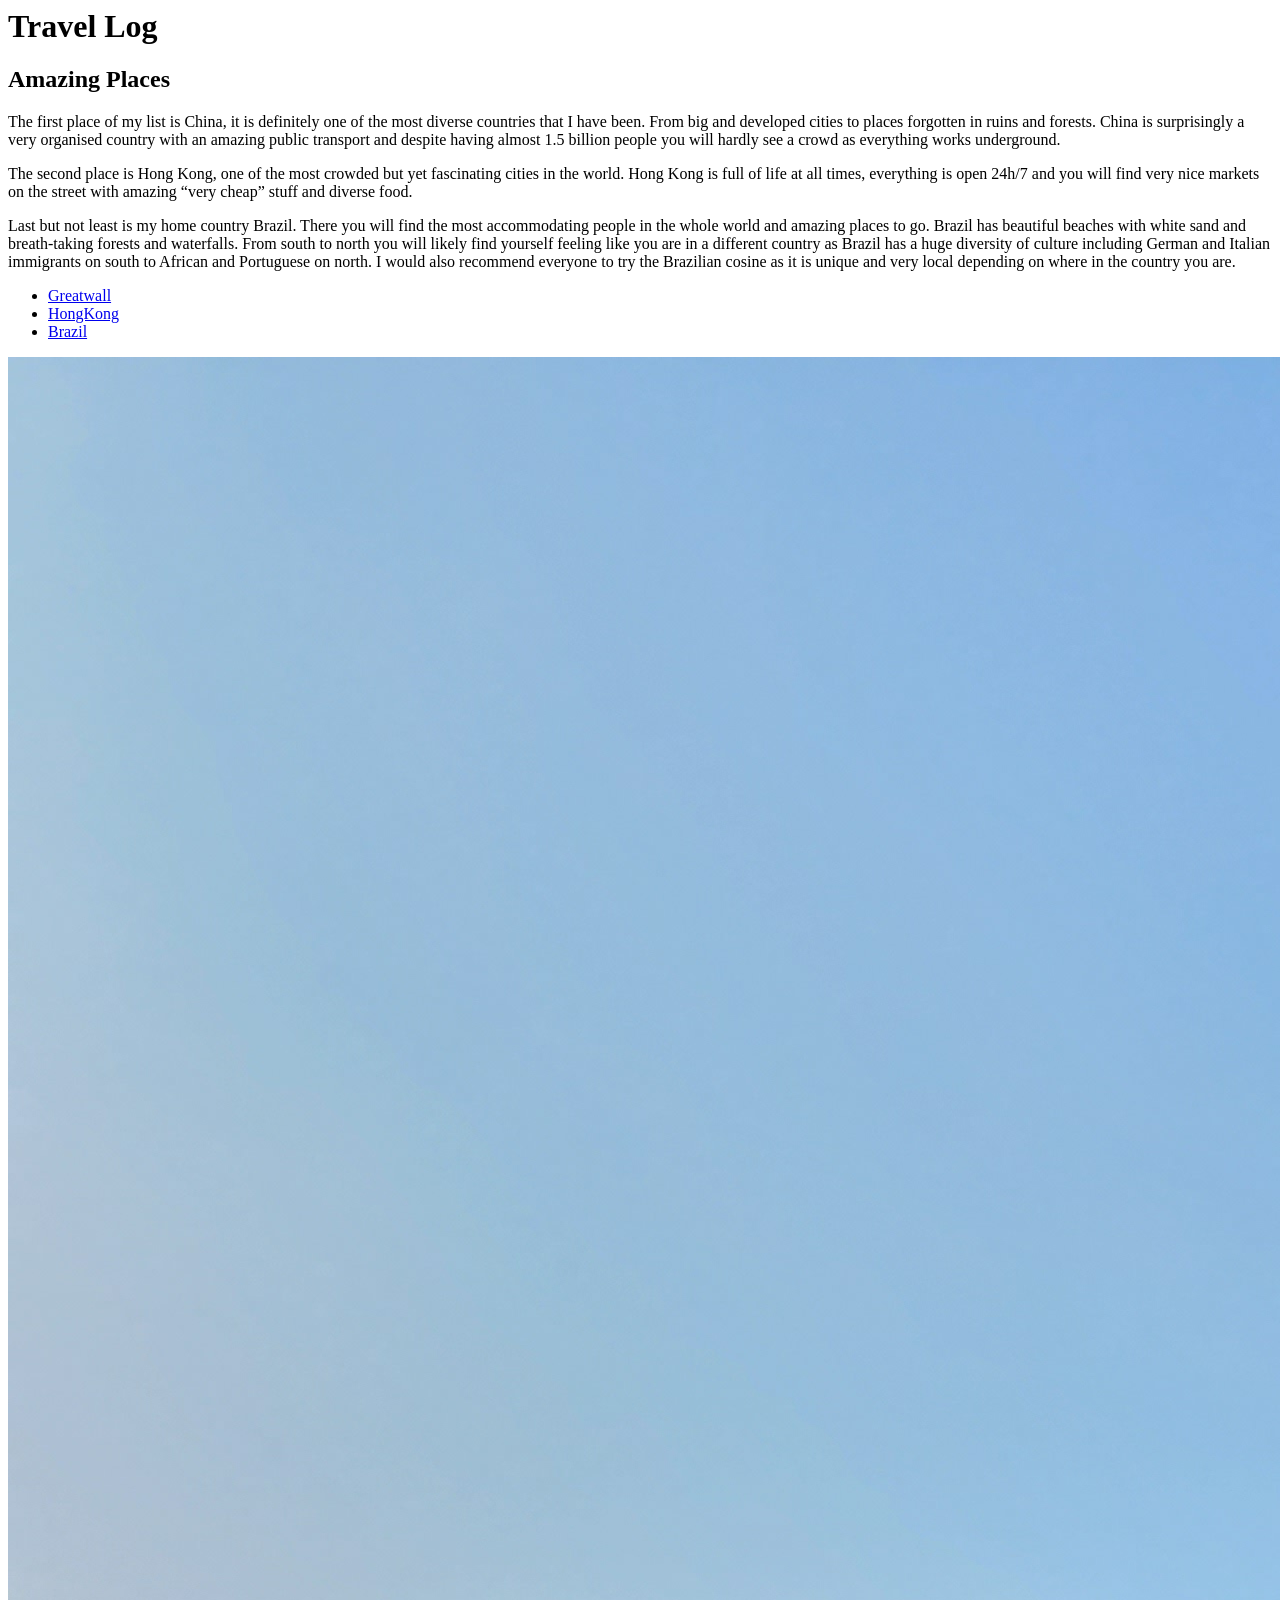
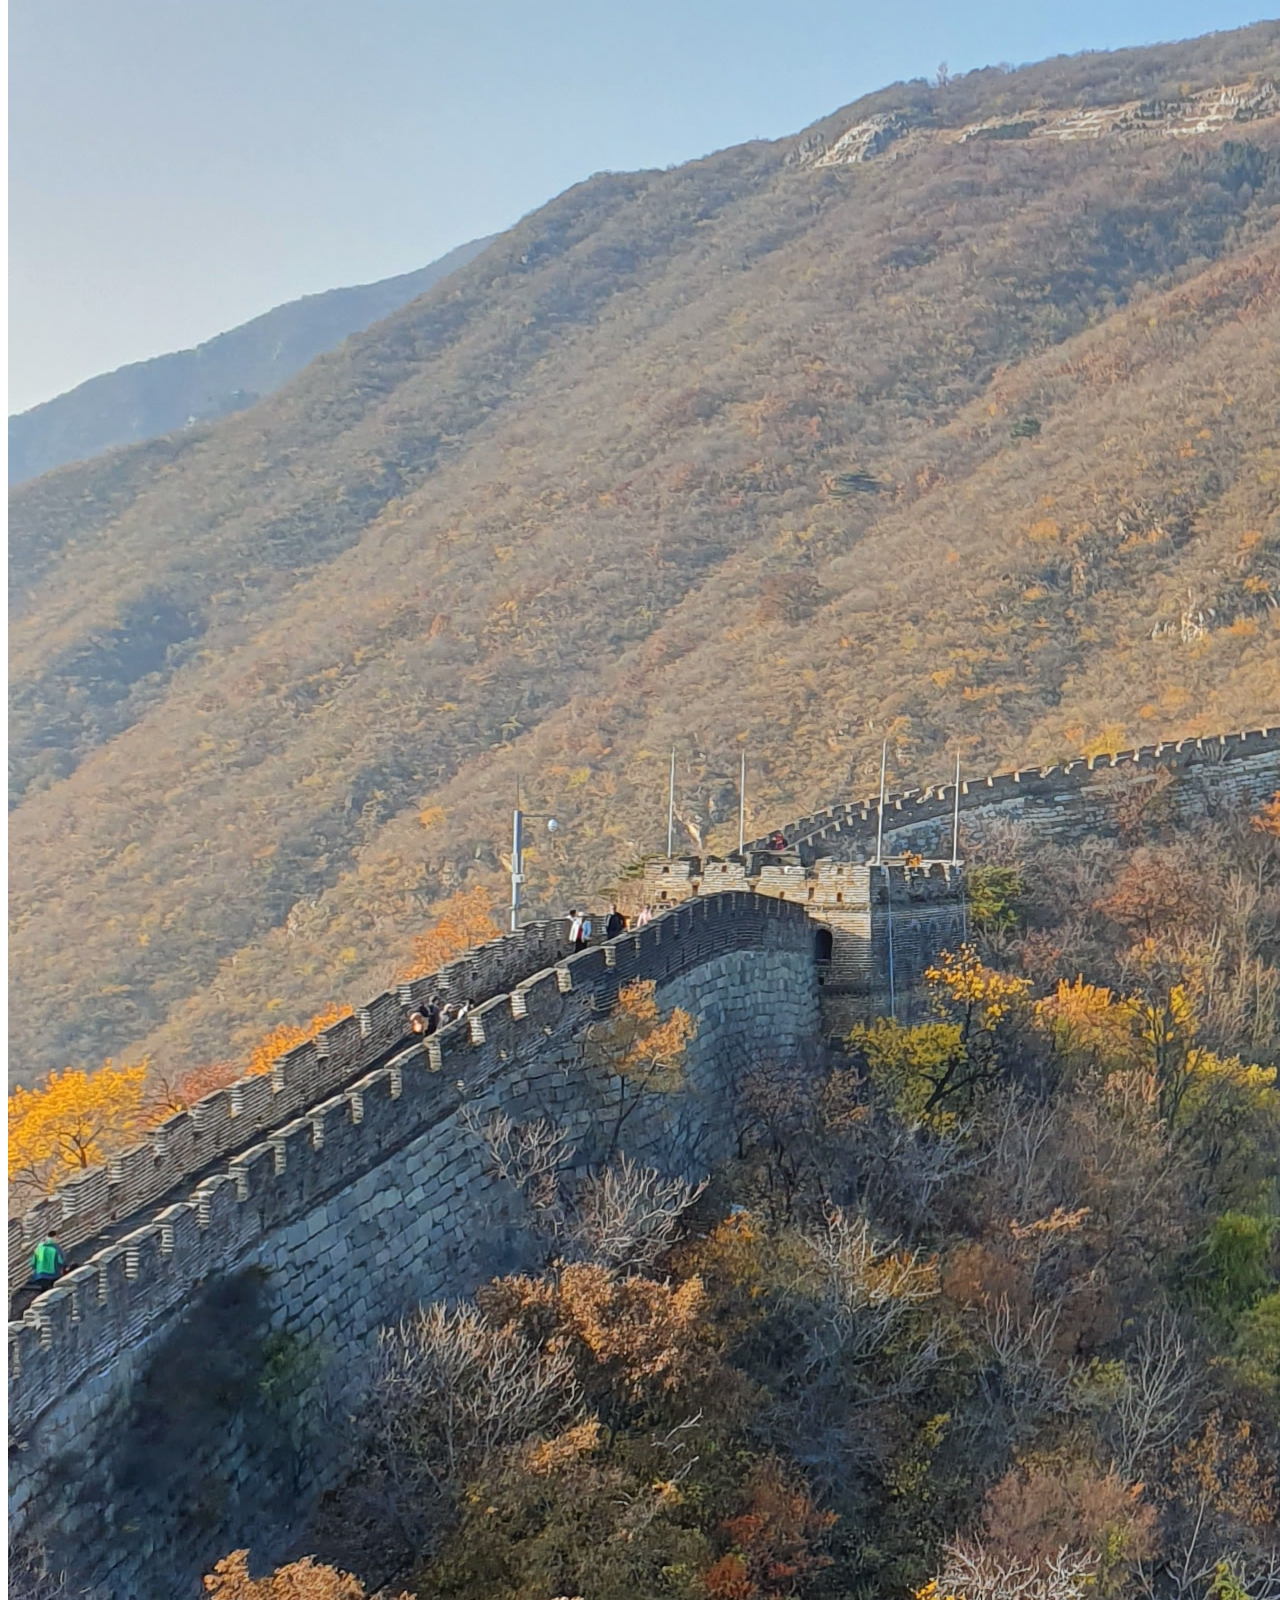
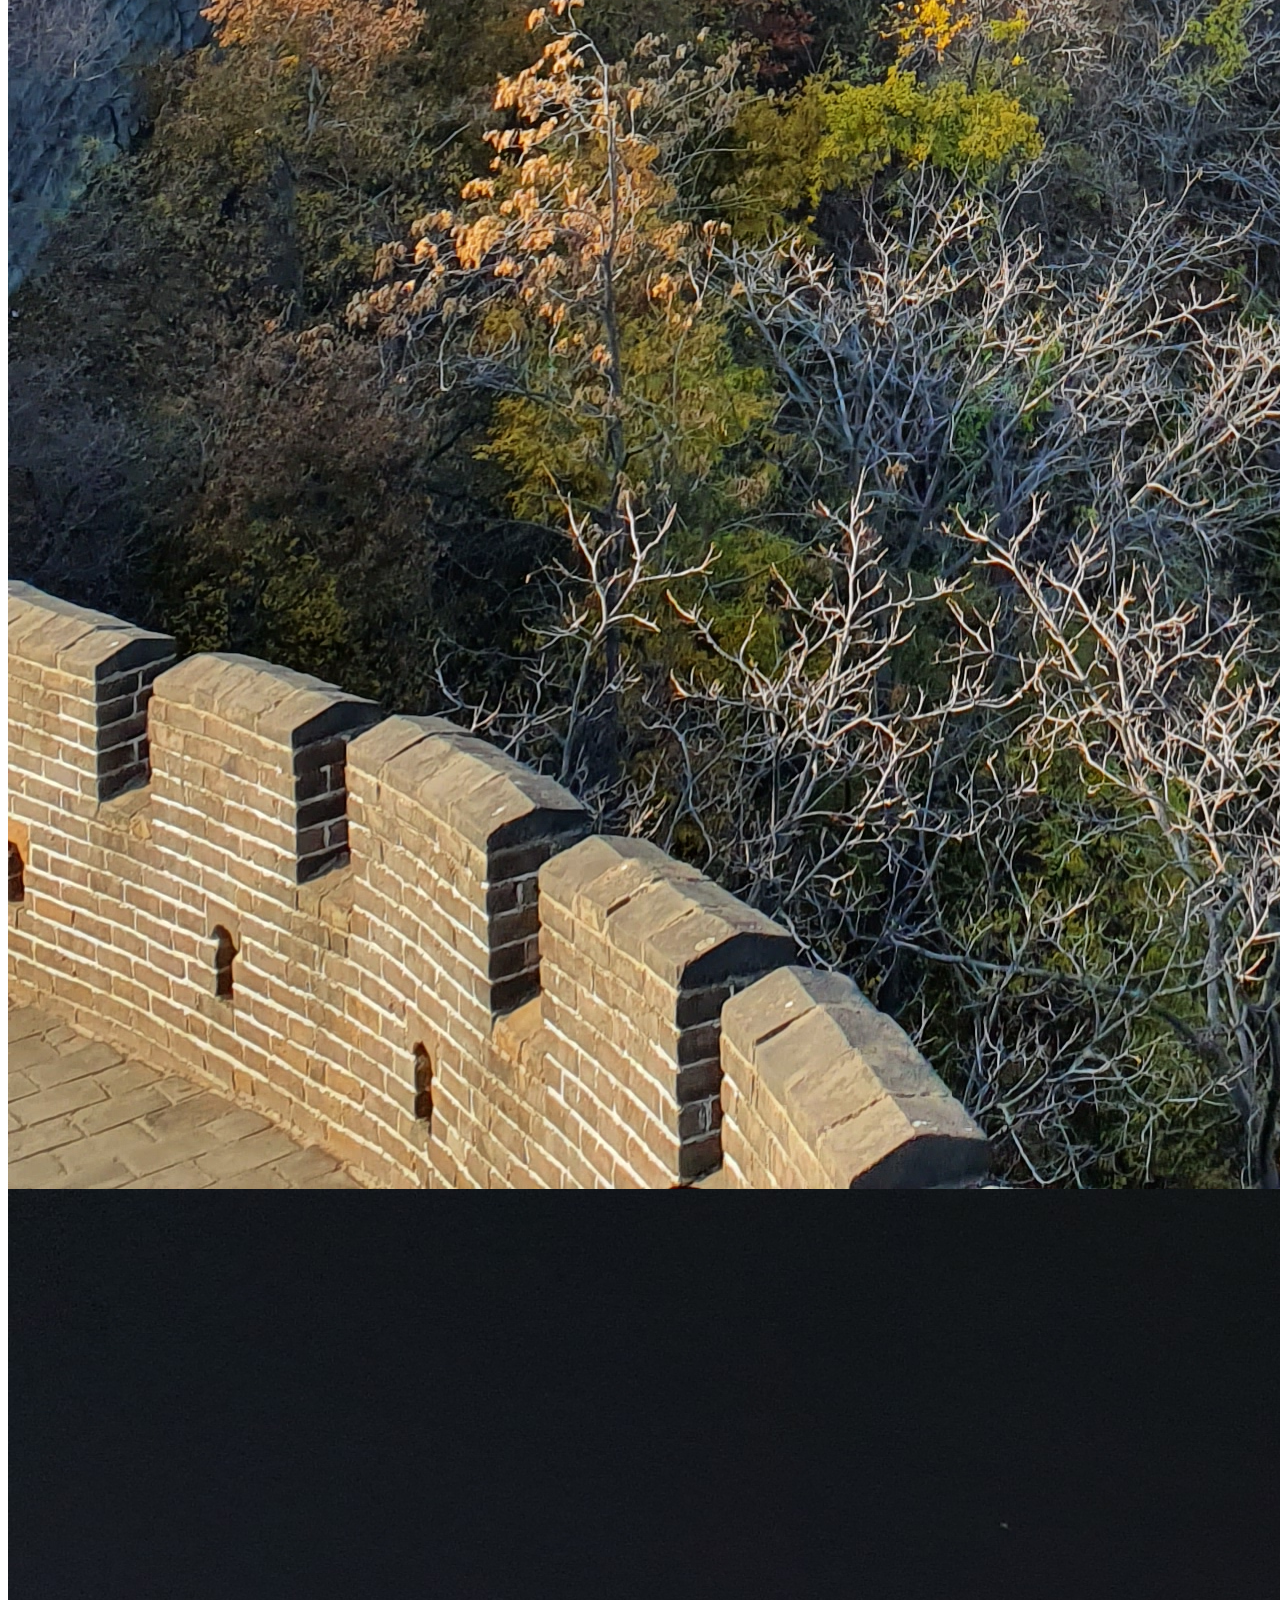
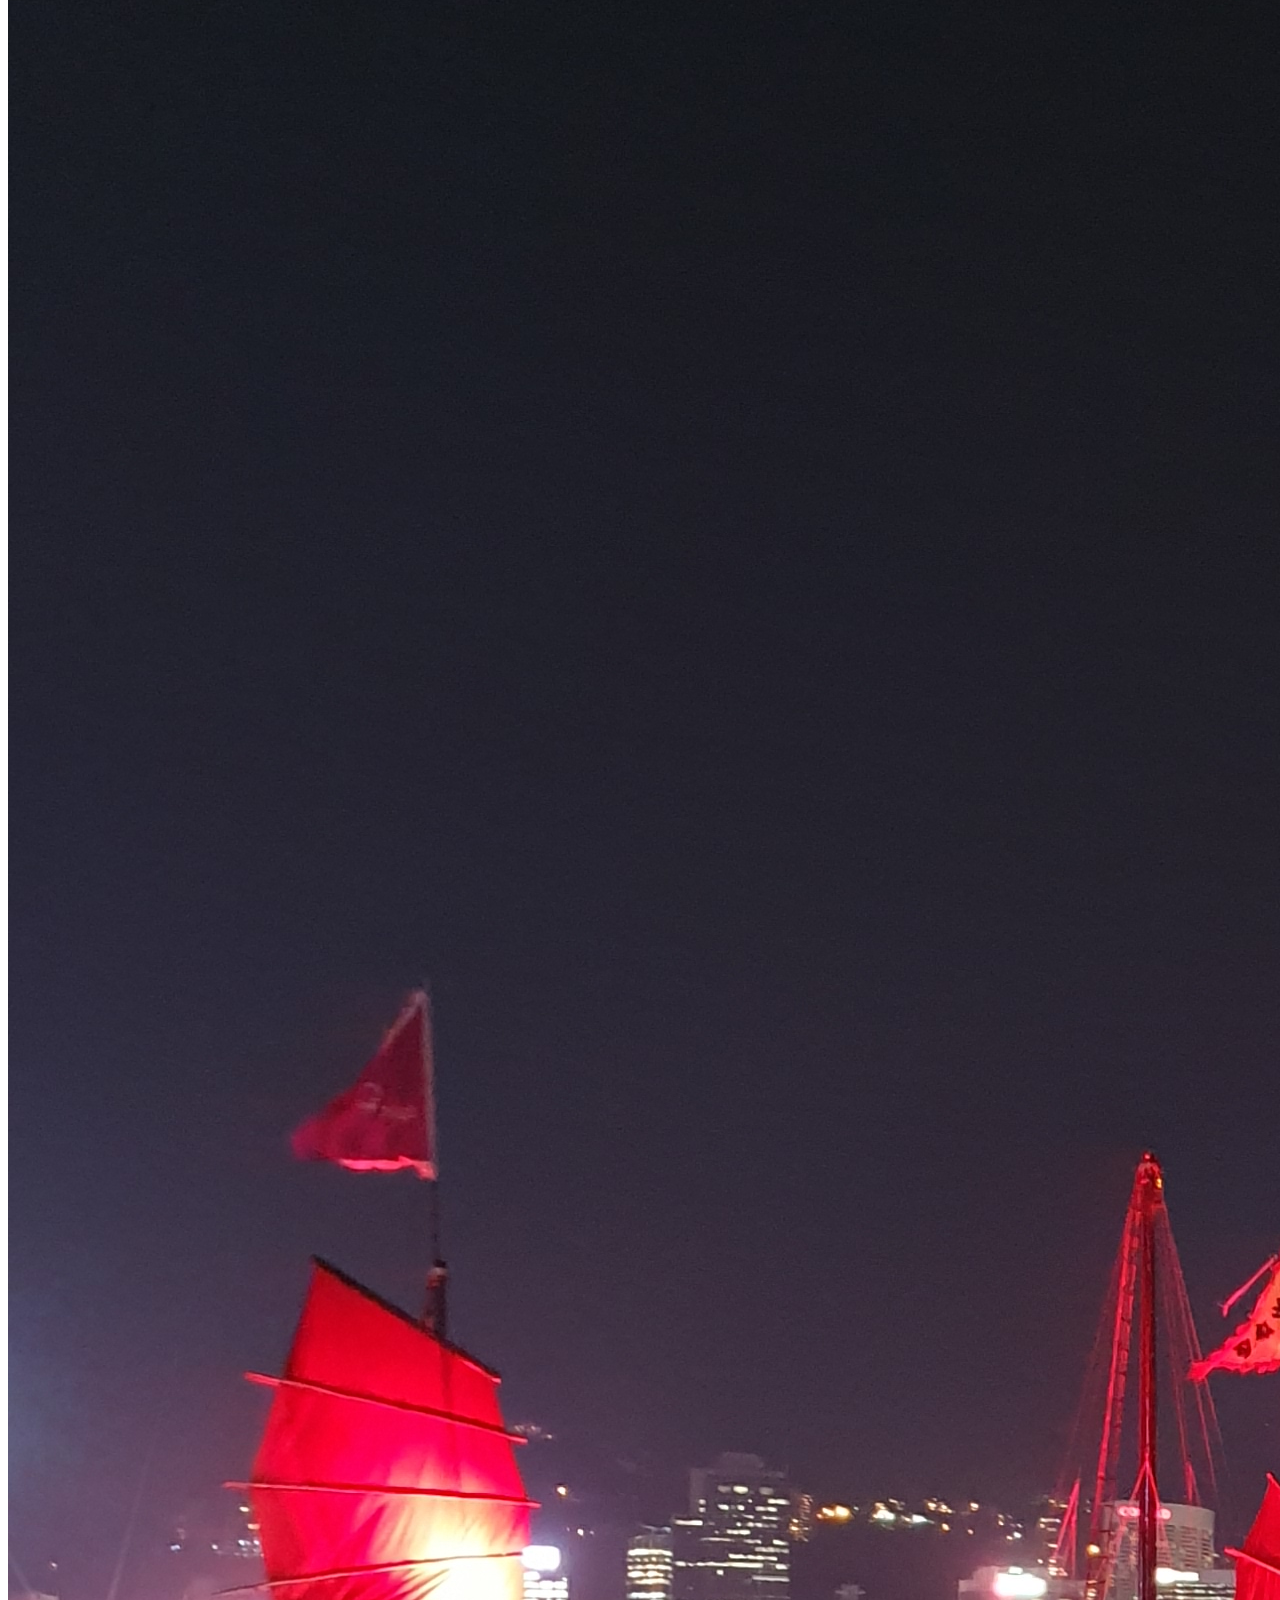
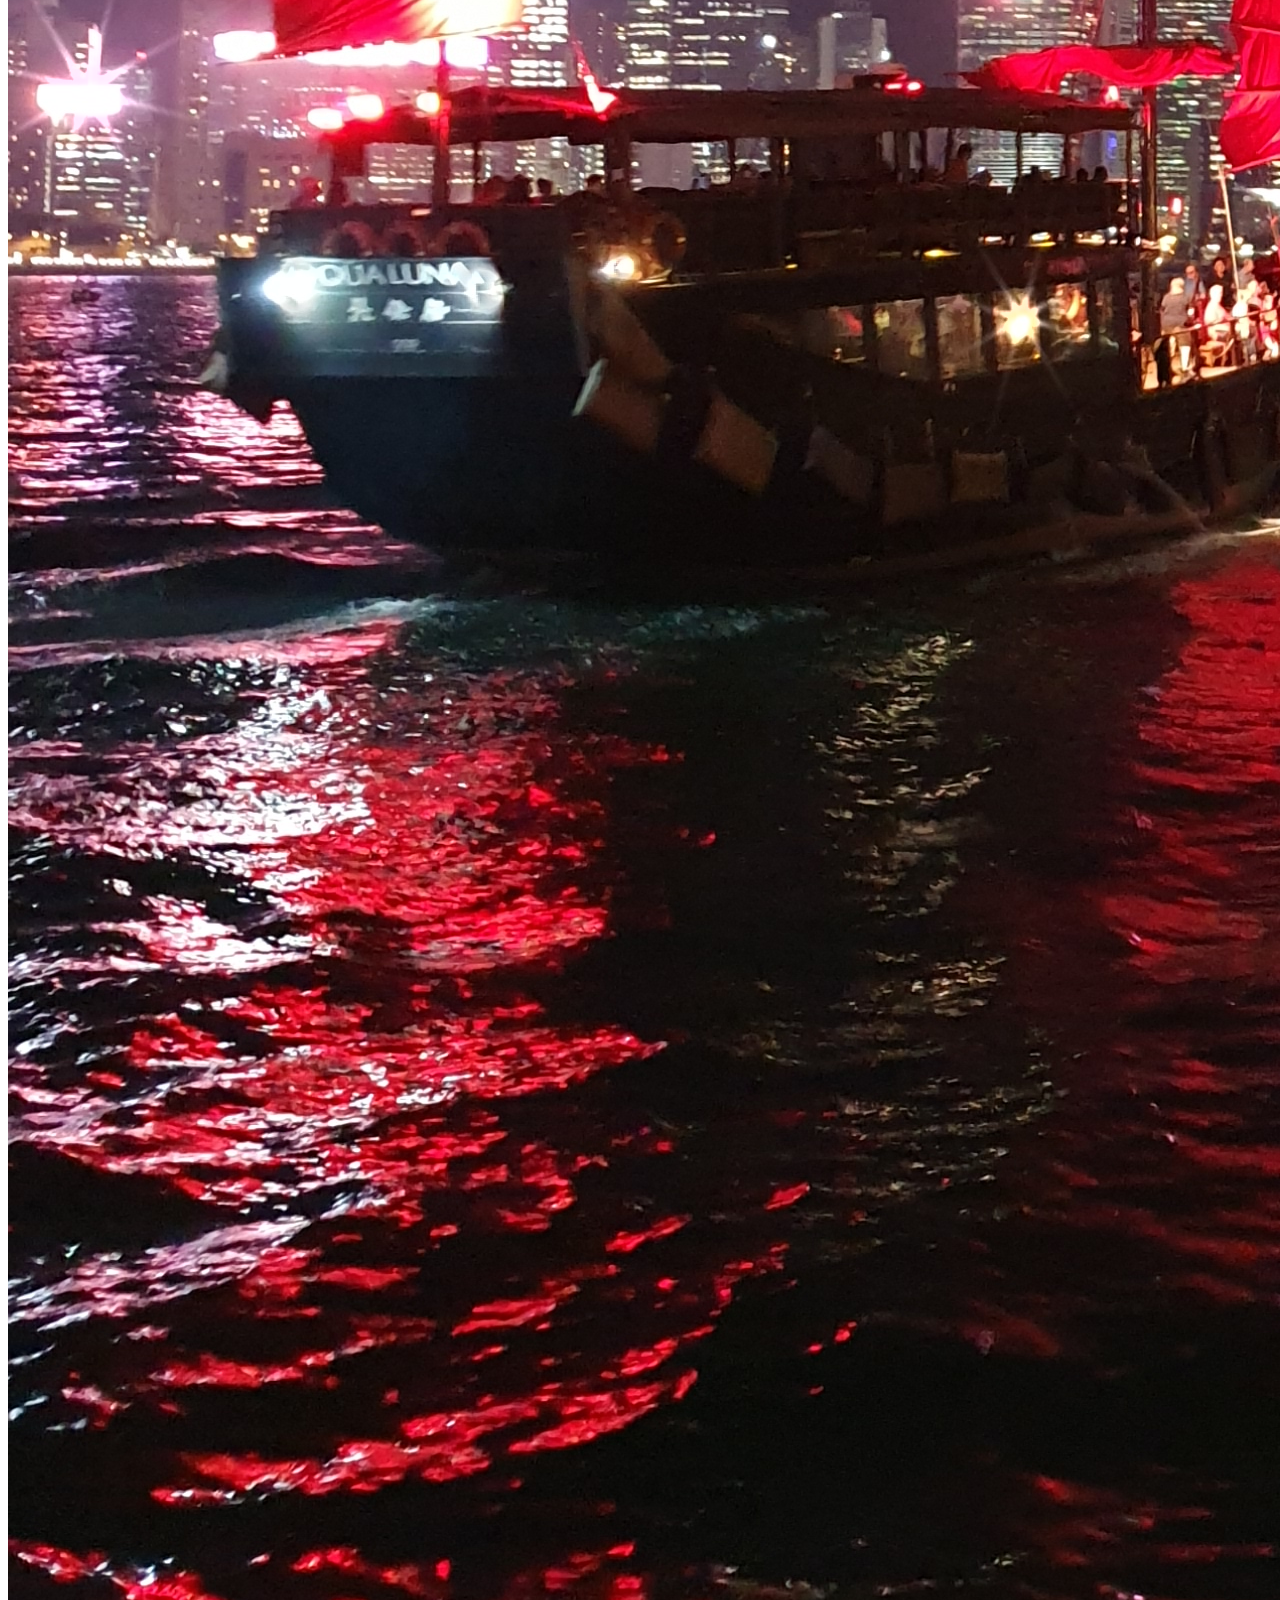
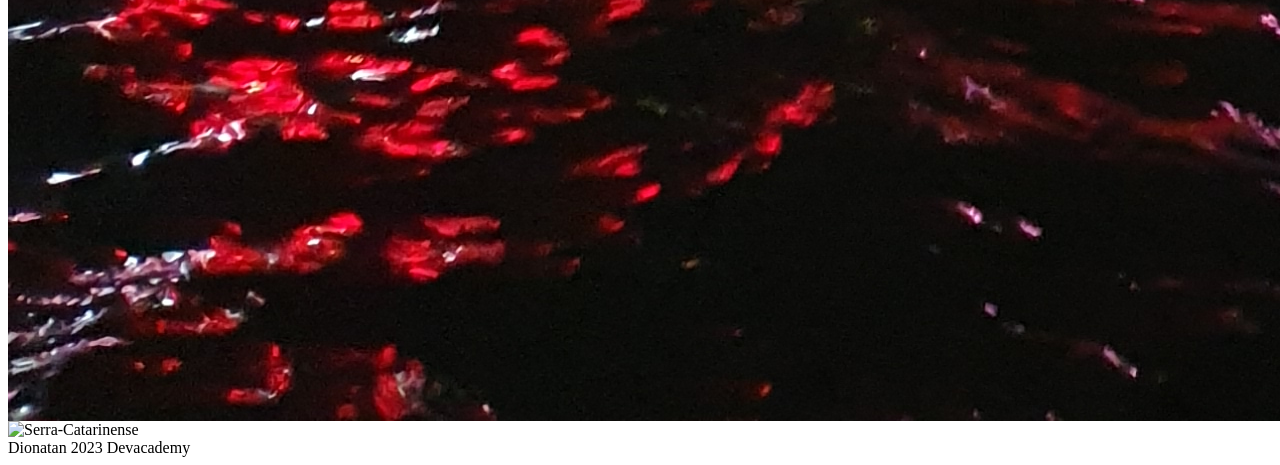
==== index.html @ 27917dd0 "Blog" ====
<html>
  <head>
    <title>My blog</title>
    <meta name="viewport" content="width=device-width inicial-scale=1" />
  </head>
  <body>
    <div>
      <h1 class="tittle">Travel Log</h1>
      <h2 class="subtittle">Amazing Places</h2>
      <p class="paragraph">
        The first place of my list is China, it is definitely one of the most
        diverse countries that I have been. From big and developed cities to
        places forgotten in ruins and forests. China is surprisingly a very
        organised country with an amazing public transport and despite having
        almost 1.5 billion people you will hardly see a crowd as everything
        works underground.
      </p>
      <p class="paragraph">
        The second place is Hong Kong, one of the most crowded but yet
        fascinating cities in the world. Hong Kong is full of life at all times,
        everything is open 24h/7 and you will find very nice markets on the
        street with amazing “very cheap” stuff and diverse food.
      </p>
      <p class="paragraph">
        Last but not least is my home country Brazil. There you will find the
        most accommodating people in the whole world and amazing places to go.
        Brazil has beautiful beaches with white sand and breath-taking forests
        and waterfalls. From south to north you will likely find yourself
        feeling like you are in a different country as Brazil has a huge
        diversity of culture including German and Italian immigrants on south to
        African and Portuguese on north. I would also recommend everyone to try
        the Brazilian cosine as it is unique and very local depending on where
        in the country you are.
      </p>
    </div>
    <div class="idlist">
      <ul>
        <li class="list"><a href="#china">Greatwall</a></li>
        <li class="list"><a href="#hongkong">HongKong</a></li>
        <li class="list"><a href="#brazil">Brazil</a></li>
      </ul>
    </div>

    <div>
      <img id="china" src="images/China.jpg" alt="GreatWall" />
      <img id="hongkong" src="images/HongKong.jpg" alt="Water-front" />
      <img id="brazil" src="images/Brazil.jpg" alt="Serra-Catarinense" />
    </div>
    <div>
      <footer id="footer">Dionatan 2023 Devacademy</footer>
    </div>
  </body>
</html>
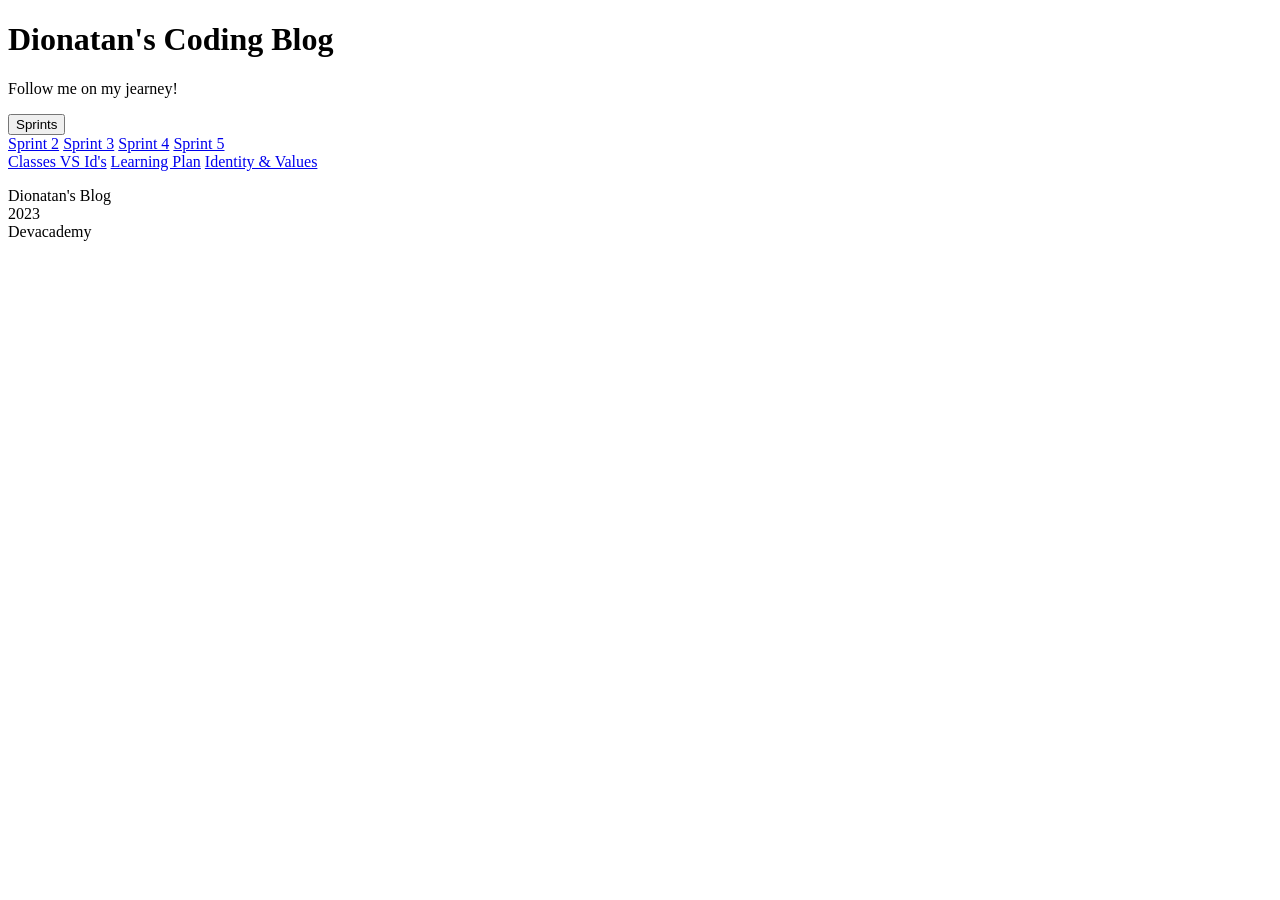
==== commit 88bf2578: "index.html" ====
--- a/index.html
+++ b/index.html
@@ -1,53 +1,46 @@
-<html>
+<!DOCTYPE html>
+<html lang="en">
   <head>
-    <title>My blog</title>
-    <meta name="viewport" content="width=device-width inicial-scale=1" />
+    <meta charset="UTF-8" />
+    <meta http-equiv="X-UA-Compatible" content="IE=edge" />
+    <meta name="viewport" content="width=device-width, initial-scale=1.0" />
+    <title>Document</title>
+    <link rel="stylesheet" href="style.css" />
+    <link rel="preconnect" href="https://fonts.googleapis.com" />
+    <link rel="preconnect" href="https://fonts.gstatic.com" crossorigin />
+    <link
+      href="https://fonts.googleapis.com/css2?family=Sofia+Sans:ital,wght@1,100&display=swap"
+      rel="stylesheet"
+    />
   </head>
   <body>
-    <div>
-      <h1 class="tittle">Travel Log</h1>
-      <h2 class="subtittle">Amazing Places</h2>
-      <p class="paragraph">
-        The first place of my list is China, it is definitely one of the most
-        diverse countries that I have been. From big and developed cities to
-        places forgotten in ruins and forests. China is surprisingly a very
-        organised country with an amazing public transport and despite having
-        almost 1.5 billion people you will hardly see a crowd as everything
-        works underground.
-      </p>
-      <p class="paragraph">
-        The second place is Hong Kong, one of the most crowded but yet
-        fascinating cities in the world. Hong Kong is full of life at all times,
-        everything is open 24h/7 and you will find very nice markets on the
-        street with amazing “very cheap” stuff and diverse food.
-      </p>
-      <p class="paragraph">
-        Last but not least is my home country Brazil. There you will find the
-        most accommodating people in the whole world and amazing places to go.
-        Brazil has beautiful beaches with white sand and breath-taking forests
-        and waterfalls. From south to north you will likely find yourself
-        feeling like you are in a different country as Brazil has a huge
-        diversity of culture including German and Italian immigrants on south to
-        African and Portuguese on north. I would also recommend everyone to try
-        the Brazilian cosine as it is unique and very local depending on where
-        in the country you are.
-      </p>
-    </div>
-    <div class="idlist">
-      <ul>
-        <li class="list"><a href="#china">Greatwall</a></li>
-        <li class="list"><a href="#hongkong">HongKong</a></li>
-        <li class="list"><a href="#brazil">Brazil</a></li>
-      </ul>
+    <div id="main">
+      <h1><strong>Dionatan's Coding Blog</strong></h1>
+      <p>Follow me on my jearney!</p>
     </div>
 
-    <div>
-      <img id="china" src="images/China.jpg" alt="GreatWall" />
-      <img id="hongkong" src="images/HongKong.jpg" alt="Water-front" />
-      <img id="brazil" src="images/Brazil.jpg" alt="Serra-Catarinense" />
+    <div class="navbar">
+      <div class="dropdown">
+        <button class="dropbtn">
+          Sprints
+          <i class="fa fa-caret-down"></i>
+        </button>
+        <div class="dropdown-content">
+          <a href="#sprint2">Sprint 2</a>
+          <a href="#sprint3">Sprint 3</a>
+          <a href="#sprint4">Sprint 4</a>
+          <a href="#sprint5">Sprint 5</a>
+        </div>
+      </div>
+      <a href="html-css.html.html">Classes VS Id's</a>
+      <a href="learning-plan.html">Learning Plan</a>
+      <a href="identity-values.html">Identity & Values</a>
     </div>
-    <div>
-      <footer id="footer">Dionatan 2023 Devacademy</footer>
+
+    <div id="footer">
+      <footer>
+        <p>Dionatan's Blog<br />2023<br />Devacademy</p>
+      </footer>
     </div>
   </body>
 </html>
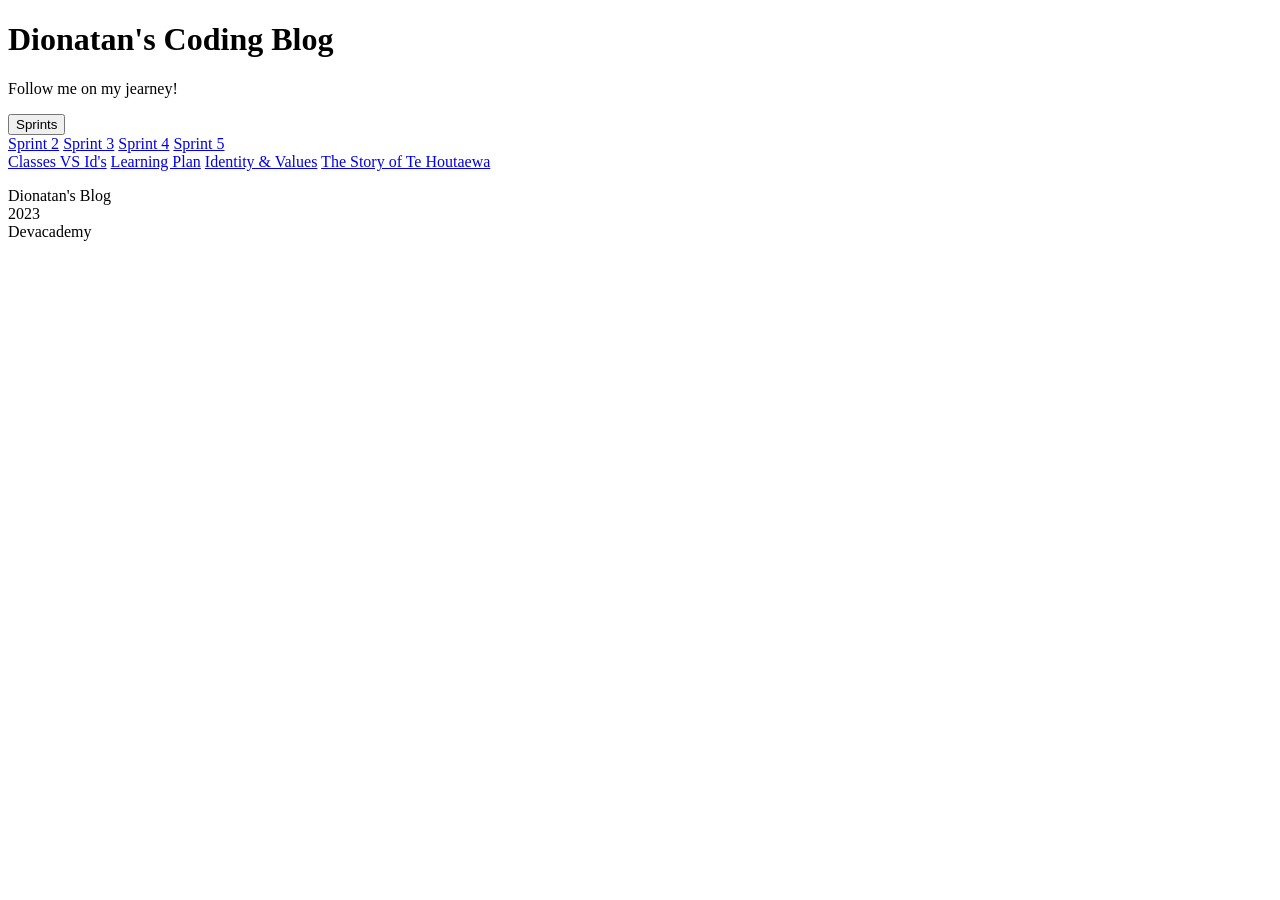
==== commit 4022cbc8: "Update" ====
--- a/index.html
+++ b/index.html
@@ -35,6 +35,7 @@
       <a href="html-css.html.html">Classes VS Id's</a>
       <a href="learning-plan.html">Learning Plan</a>
       <a href="identity-values.html">Identity & Values</a>
+      <a href="te-houtaewa-template.html">The Story of Te Houtaewa</a>
     </div>
 
     <div id="footer">
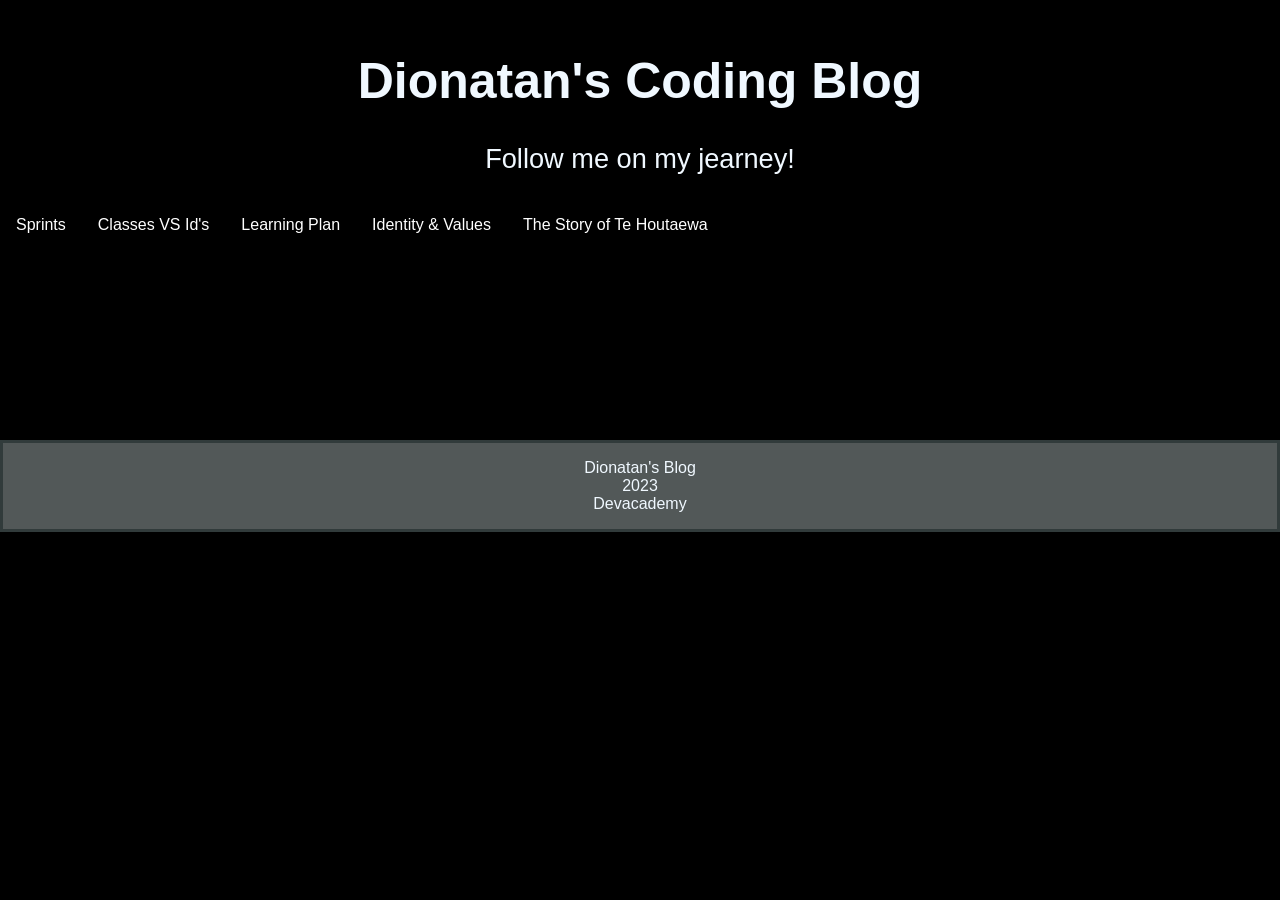
==== commit 105dbc26: "working on my blog" ====
--- a/index.html
+++ b/index.html
@@ -5,7 +5,7 @@
     <meta http-equiv="X-UA-Compatible" content="IE=edge" />
     <meta name="viewport" content="width=device-width, initial-scale=1.0" />
     <title>Document</title>
-    <link rel="stylesheet" href="style.css" />
+    <link rel="stylesheet" href="stylesheet/style.css" />
     <link rel="preconnect" href="https://fonts.googleapis.com" />
     <link rel="preconnect" href="https://fonts.gstatic.com" crossorigin />
     <link
--- a/stylesheet/style.css
+++ b/stylesheet/style.css
@@ -0,0 +1,124 @@
+/* CSS STYLE */
+
+body {
+  background-color: black;
+  text-align: center;
+  color: aliceblue;
+  font-family: 'Sofia Sans', sans-serif;
+  display: inline;
+}
+
+#main {
+  font-size: 1.7em;
+}
+
+#tittle {
+  border-style: solid;
+  border-color: rgb(49, 59, 59);
+  font-size: 1.2em;
+  margin-top: 1em;
+  margin-bottom: .8em;
+  background-color: rgb(82, 88, 88);
+  }
+
+  .h2 {
+    margin: 1em;  
+  }
+
+  .p {
+    opacity: 90%;
+    margin: 1.3em;    
+  }
+
+#footer {
+  border-style: solid;
+  border-color: rgb(49, 59, 59);
+  background-color: rgb(82, 88, 88);
+  margin-top: 12em;
+  margin-bottom: auto;
+}
+  
+/* Navbar container */
+.navbar {
+  overflow: hidden;    
+  font-family: Arial;
+}
+
+/* Links inside the navbar */
+.navbar a {
+  float: left;
+  font-size: 16px;
+  color: white;
+  text-align: center;
+  padding: 14px 16px;
+  text-decoration: none;
+}
+
+/* The dropdown container */
+.dropdown {
+  float: left;
+  overflow: hidden;
+}
+
+/* Dropdown button */
+.dropdown .dropbtn {
+  font-size: 16px;
+  border: none;
+  outline: none;
+  color: white;
+  padding: 14px 16px;
+  background-color: inherit;
+  font-family: inherit; /* Important for vertical align on mobile phones */
+  margin: 0; /* Important for vertical align on mobile phones */
+}
+
+/* Add a red background color to navbar links on hover */
+.navbar a:hover, .dropdown:hover .dropbtn {
+  background-color: red;
+}
+
+/* Dropdown content (hidden by default) */
+.dropdown-content {
+  display: none;
+  position: absolute;
+  background-color: #f9f9f9;
+  min-width: 160px;
+  box-shadow: 0px 8px 16px 0px rgba(0,0,0,0.2);
+  z-index: 1;
+}
+
+/* Links inside the dropdown */
+.dropdown-content a {
+  float: none;
+  color: black;
+  padding: 12px 16px;
+  text-decoration: none;
+  display: block;
+  text-align: left;
+}
+
+/* Add a grey background color to dropdown links on hover */
+.dropdown-content a:hover {
+  background-color: #ddd;
+}
+
+/* Show the dropdown menu on hover */
+.dropdown:hover .dropdown-content {
+  display: block;
+}
+
+@media (max-width: 768px) {
+  p { 
+  font-size: 15px;}  
+  }
+
+  @media (max-width: 320px) {
+    h1 { 
+      font-size: 20px;}    
+  } 
+
+  @media (min-width: 1200px) {
+    h1 {
+     font-size: 50px ;}
+  
+  }
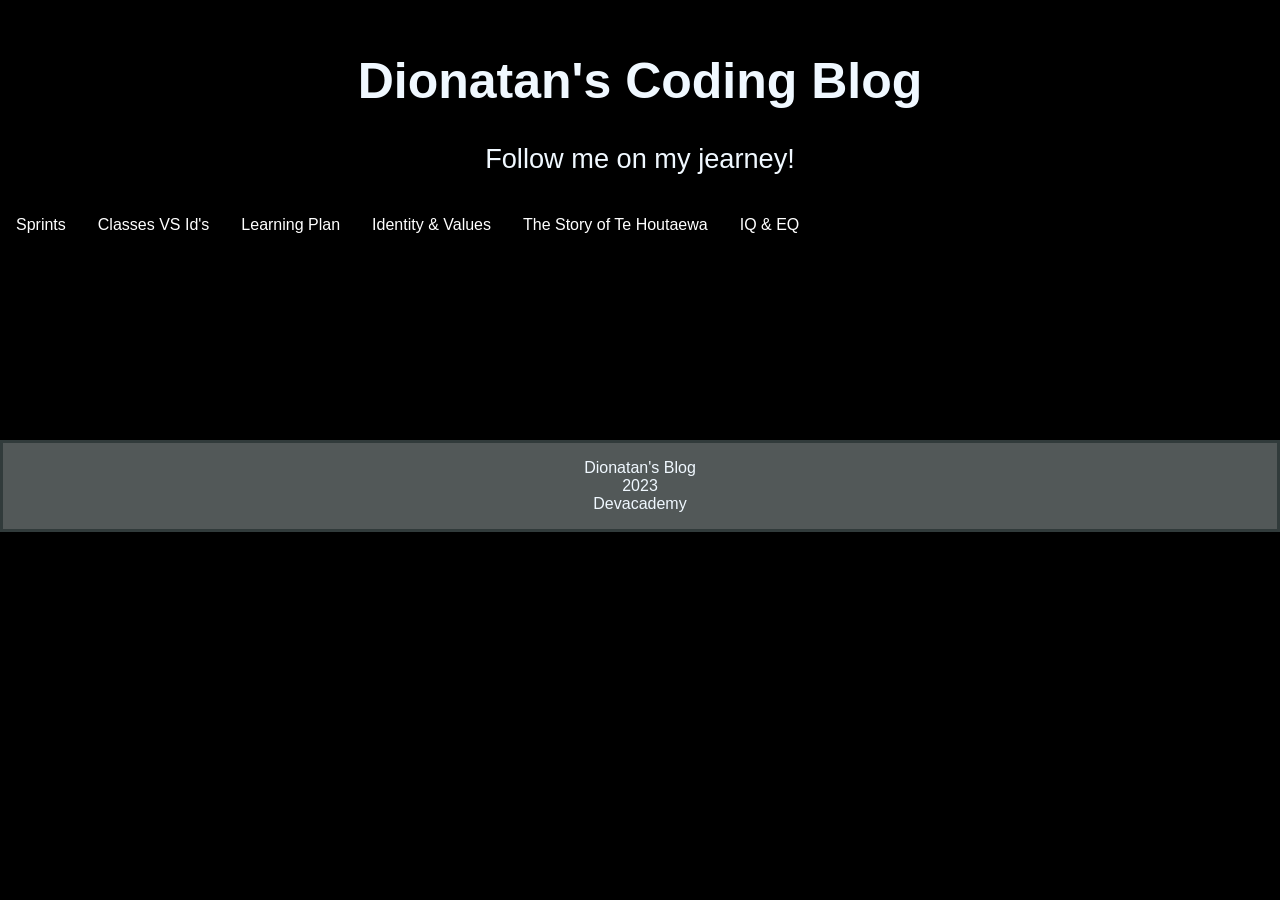
==== commit 47cb7ee3: "working on my blog" ====
--- a/index.html
+++ b/index.html
@@ -32,10 +32,21 @@
           <a href="#sprint5">Sprint 5</a>
         </div>
       </div>
-      <a href="html-css.html.html">Classes VS Id's</a>
-      <a href="learning-plan.html">Learning Plan</a>
-      <a href="identity-values.html">Identity & Values</a>
-      <a href="te-houtaewa-template.html">The Story of Te Houtaewa</a>
+      <a href="../dionatan-narciso.github.io/blog/html-css.html"
+        >Classes VS Id's</a
+      >
+      <a href="../dionatan-narciso.github.io/blog/learning-plan.html"
+        >Learning Plan</a
+      >
+      <a href="../dionatan-narciso.github.io/blog/identity-values.html"
+        >Identity & Values</a
+      >
+      <a href="../dionatan-narciso.github.io/blog/te-houtaewa-template.html"
+        >The Story of Te Houtaewa</a
+      >
+      <a href="../dionatan-narciso.github.io/blog/emotional-intelligence.html"
+        >IQ & EQ</a
+      >
     </div>
 
     <div id="footer">
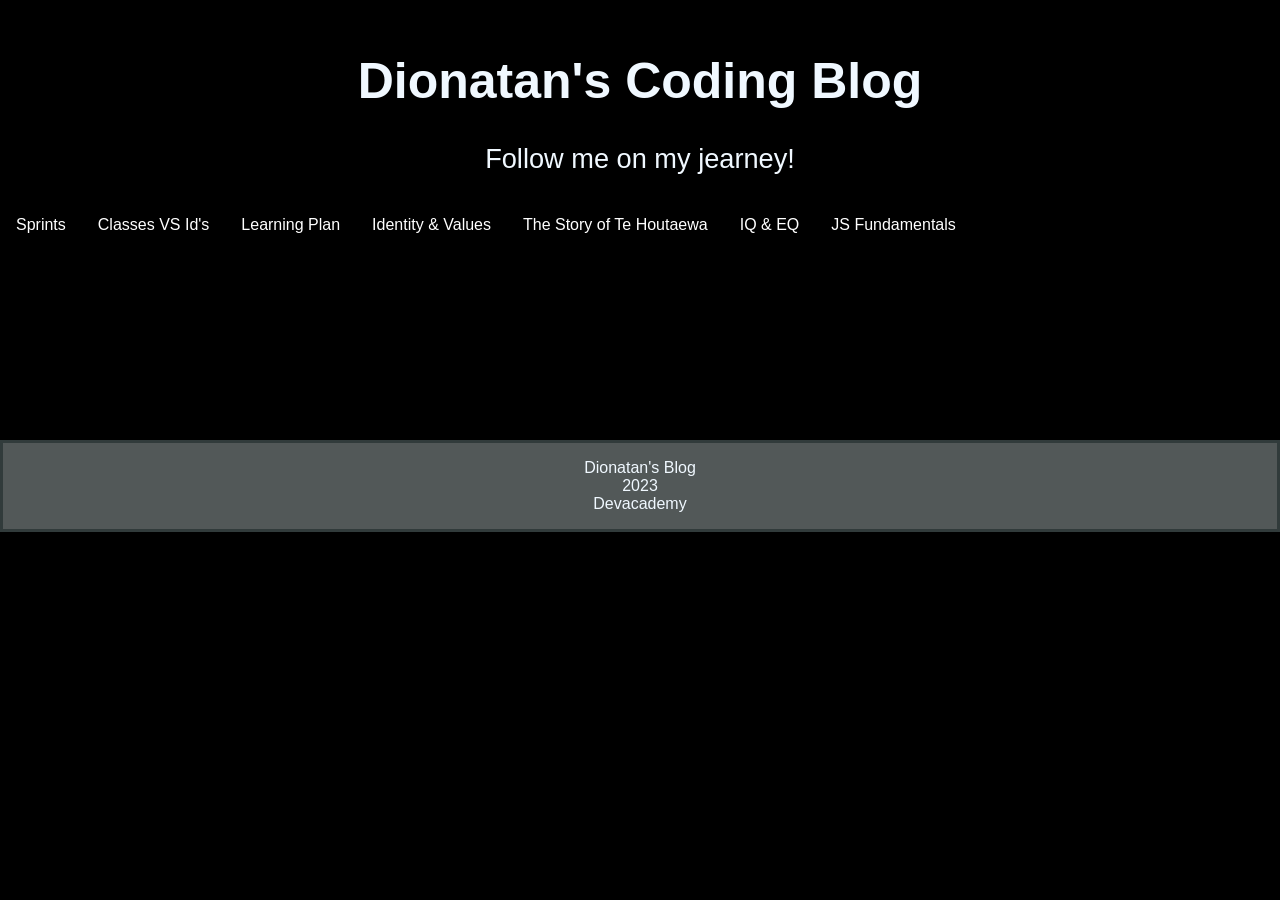
==== commit 3ba9d9e2: "working on my blog" ====
--- a/index.html
+++ b/index.html
@@ -47,6 +47,9 @@
       <a href="../dionatan-narciso.github.io/blog/emotional-intelligence.html"
         >IQ & EQ</a
       >
+      <a href="../dionatan-narciso.github.io/blog/javascript-dom.html"
+        >JS Fundamentals</a
+      >
     </div>
 
     <div id="footer">
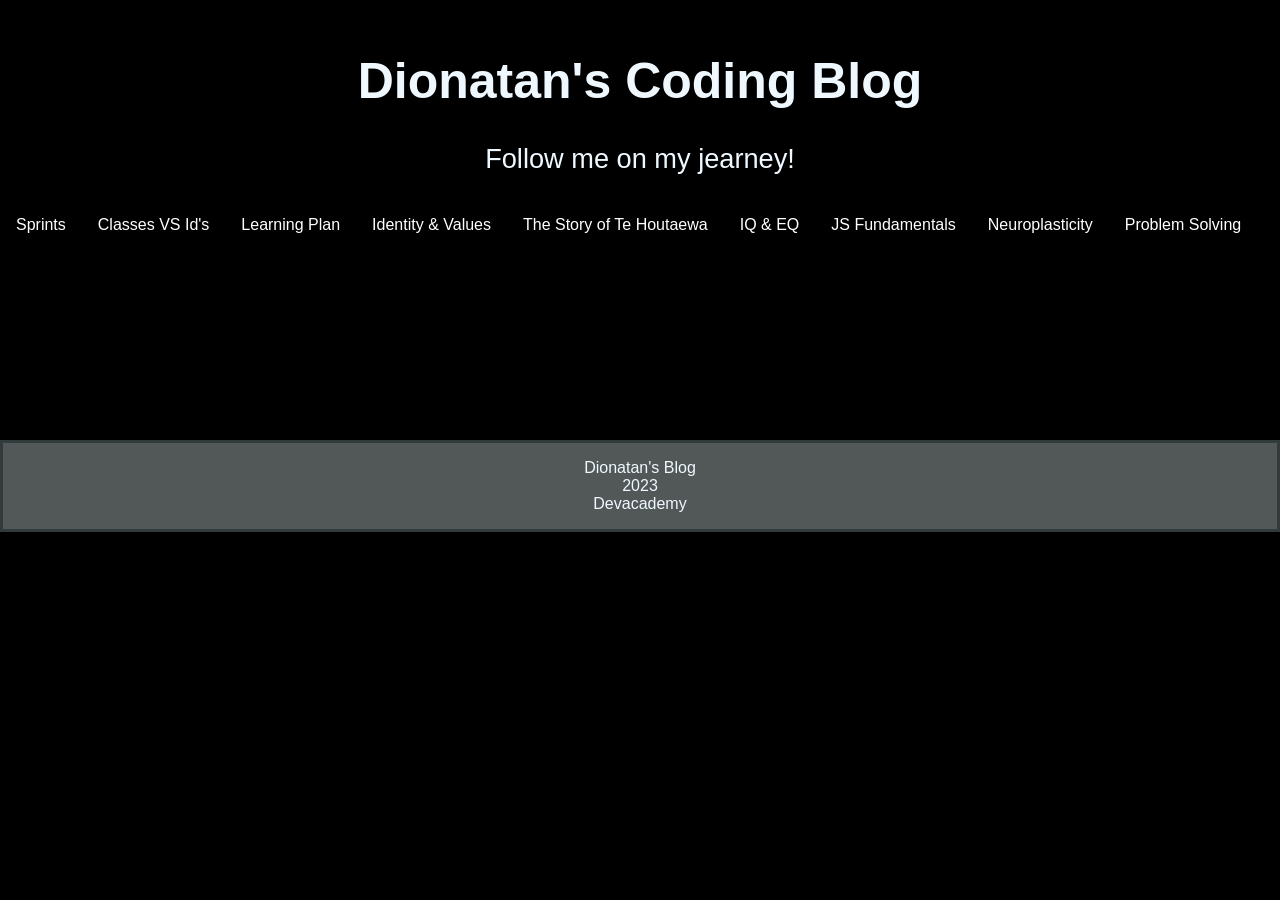
==== commit 5b848afc: "working on my blog" ====
--- a/index.html
+++ b/index.html
@@ -4,7 +4,7 @@
     <meta charset="UTF-8" />
     <meta http-equiv="X-UA-Compatible" content="IE=edge" />
     <meta name="viewport" content="width=device-width, initial-scale=1.0" />
-    <title>Document</title>
+    <title>Jonathan's Blog</title>
     <link rel="stylesheet" href="stylesheet/style.css" />
     <link rel="preconnect" href="https://fonts.googleapis.com" />
     <link rel="preconnect" href="https://fonts.gstatic.com" crossorigin />
@@ -13,6 +13,7 @@
       rel="stylesheet"
     />
   </head>
+
   <body>
     <div id="main">
       <h1><strong>Dionatan's Coding Blog</strong></h1>
@@ -50,6 +51,12 @@
       <a href="../dionatan-narciso.github.io/blog/javascript-dom.html"
         >JS Fundamentals</a
       >
+      <a href="../dionatan-narciso.github.io/blog/neuroplasticity.html"
+        >Neuroplasticity</a
+      >
+      <a href="../dionatan-narciso.github.io/blog/problem-solving.html"
+        >Problem Solving</a
+      >
     </div>
 
     <div id="footer">
